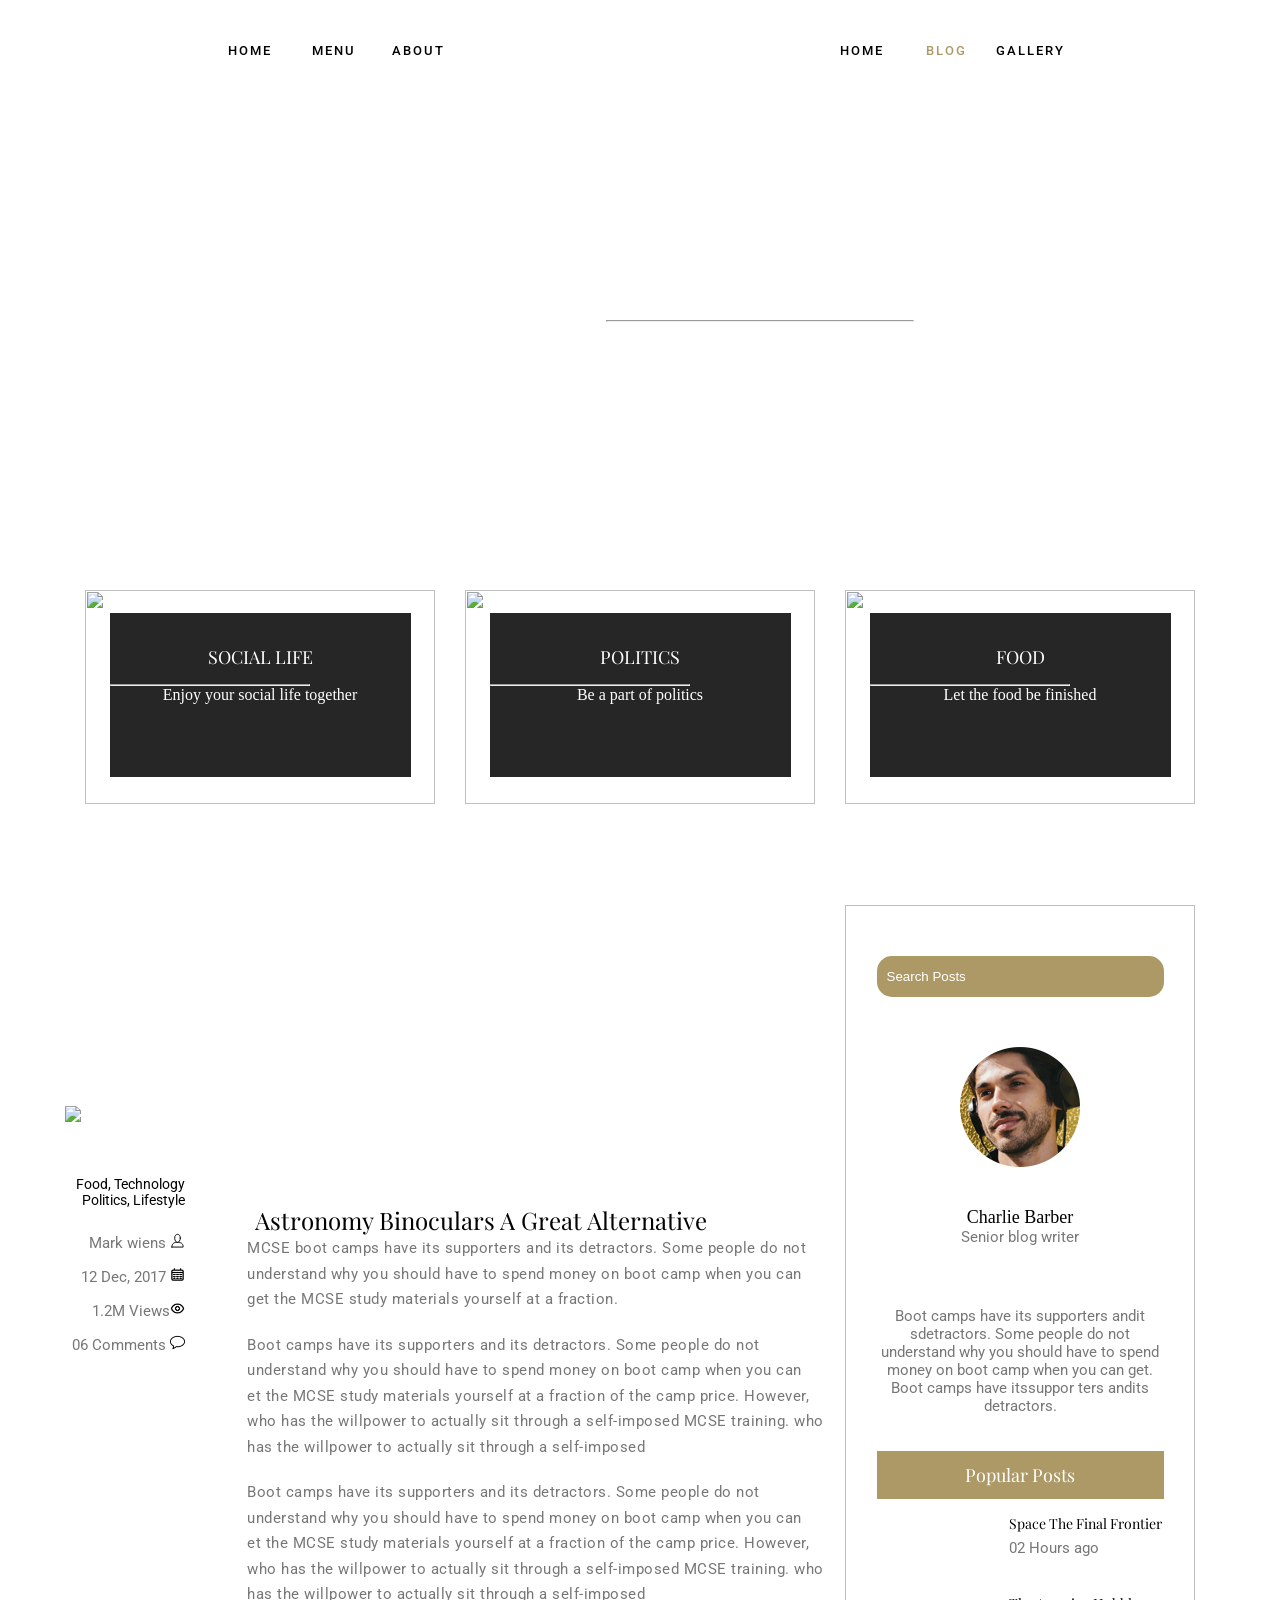
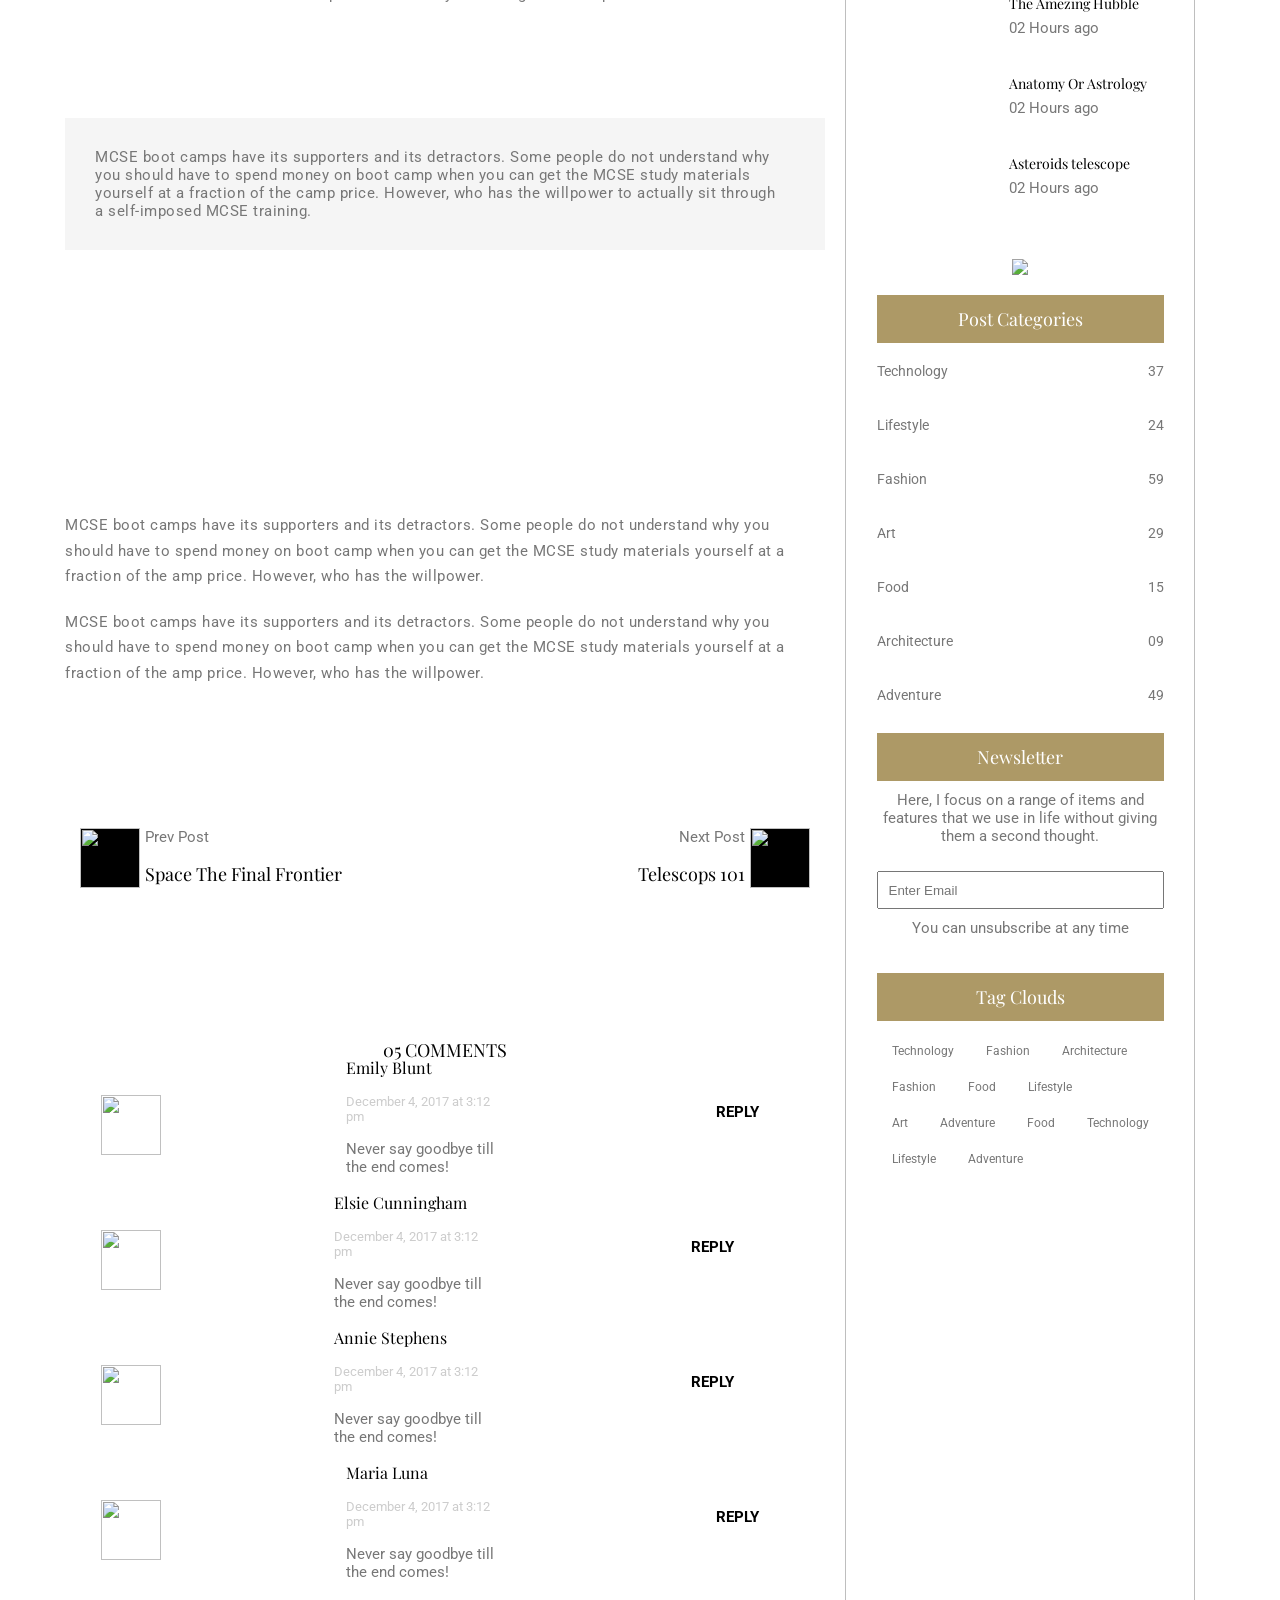
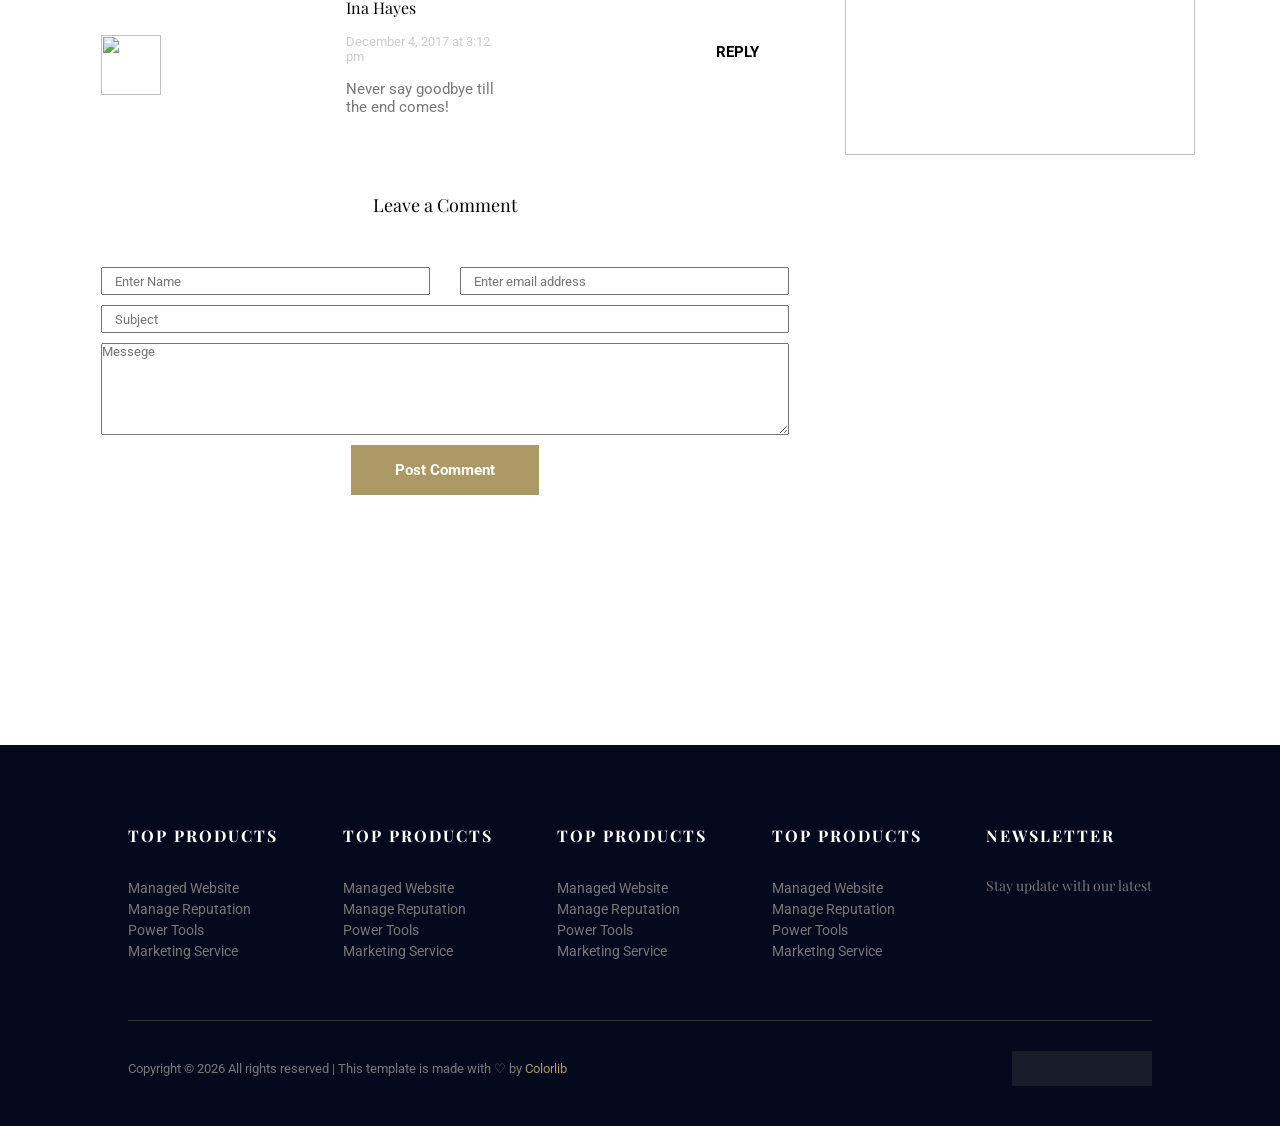
==== blog-detail.html @ 1feb75b2 "Add files via upload" ====
<!DOCTYPE html>
<html lang="en">

<head>
    <meta charset="UTF-8">
    <meta name="viewport" content="width=device-width, initial-scale=1.0">
    <title>Blog Detail</title>
    <link rel="stylesheet" href="css/blog-detail.css">
    <link rel="preconnect" href="https://fonts.googleapis.com">
    <link rel="preconnect" href="https://fonts.gstatic.com" crossorigin>
    <link href="https://fonts.googleapis.com/css2?family=Roboto:ital,wght@0,100..900;1,100..900&display=swap"
        rel="stylesheet">
    <link rel="preconnect" href="https://fonts.googleapis.com">
    <link rel="preconnect" href="https://fonts.gstatic.com" crossorigin>
    <link
        href="https://fonts.googleapis.com/css2?family=Playfair+Display:ital,wght@0,400..900;1,400..900&family=Roboto:ital,wght@0,100..900;1,100..900&display=swap"
        rel="stylesheet">
</head>

<body>
    <header>
        <div class="div-header">
            <a href="index.html" class="link">home</a>
            <a href="menu.html" class="link">menu</a>
            <a href="about.html" class="link">about</a>
            <a href="index.html"><img src="https://preview.colorlib.com/theme/rooftop/img/logo.png" alt=""></a>
            <a href="index.html" class="link">home</a>
            <a id="a-hover" class="link">blog</a>
            <div id="div-hover">
                <a href="blog.html">blog</a><br>
                <a href="blog-detail.html">blog detail</a>
            </div>
            <a href="gallery.html" class="link">gallery</a>
        </div>
    </header>
    <section id="banner">
        <div class="text-container">
			<span id="text1">About Us</span><br><hr><span id="text2"><a href="index.html">home </a><img src="img/arrow-right-solid-full.svg" alt=""><a href="menu.html"> blog</a><img src="img/arrow-right-solid-full.svg" alt=""><a href="menu.html"> blog detail</a></span>
		</div>
    </section>
    <section id="section1">
        <div class="div1"><img src="https://preview.colorlib.com/theme/rooftop/img/blog/cat-widget1.jpg" alt=""
                class="imagens-section2">
            <div class="div-background">
                <div id="content-detalhes">
                    <h4>SOCIAL LIFE</h4>
                    <hr class="hr-esp">
                    <p>Enjoy your social life together</p>
                </div>
            </div>
        </div>
        <div class="div1"><img src="https://preview.colorlib.com/theme/rooftop/img/blog/cat-widget2.jpg" alt=""
                class="imagens-section2">
            <div class="div-background">
                <div id="content-detalhes">
                    <h4>POLITICS</h4>
                    <hr class="hr-esp">
                    <p>Be a part of politics</p>
                </div>
            </div>
        </div>
        <div class="div1"><img src="https://preview.colorlib.com/theme/rooftop/img/blog/cat-widget3.jpg" alt=""
                class="imagens-section2">
            <div class="div-background">
                <div id="content-detalhes">
                    <h4>FOOD</h4>
                    <hr class="hr-esp">
                    <p>Let the food be finished</p>
                </div>
            </div>
        </div>
    </section>


    <section id="section-principal">
        <div id="div-post">
            <div id="div-cavalo">
                 <img src="https://preview.colorlib.com/theme/rooftop/img/blog/feature-img1.jpg" id="img-cavalo">
                    <ul id="ul-section-principal">
                    <li id="ul1"><a id="Btn" href="blogDetail.html">Food, Technology</a></li>
                    <li id="ul1" class="L1"><a id="Btn" href="blogDetail.html">Politics, Lifestyle</a></li>
                    <li id="ul2" class="L2"><a id="Btn2" href="blogDetail.html">Mark wiens </a><img src="img/user.svg" class="svgs"></li>
                    <li id="ul2" class="L3"><a id="Btn2" href="blogDetail.html">12 Dec, 2017 </a><img src="img/calendar-days.webp" class="svgs"></li>
                    <li id="ul2" class="L4"><a id="Btn2" href="blogDetail.html">1.2M Views</a><img src="img/eye.webp" class="svgs"></li>
                    <li id="ul2" class="L5"><a id="Btn2" href="blogDetail.html">06 Comments <img src="img/bubble.webp" class="svgs"></a></li>
                    <li><div id="redes-img-trem">
                <a href="#"><img src="https://cdn-icons-png.flaticon.com/512/59/59439.png" alt="" class="rdsl"></a>
                <a href="#"><img
                        src="https://iconape.com/wp-content/files/od/367794/svg/logo-twitter-logo-icon-png-svg.png"
                        alt="" class="rdsl"></a>
                <a href="#"><img
                        src="https://encrypted-tbn0.gstatic.com/images?q=tbn:ANd9GcRkbJPg9EbyaDKCuuVrRvbw50mMt09s6d_a_A&s"
                        alt="" class="rdsl"></a>
                <a href="#"><img
                        src="https://encrypted-tbn0.gstatic.com/images?q=tbn:ANd9GcQ0gHQYJoPxxzRUWV8Xv_LNqs3pRjEWKLYFbQ&s"
                        alt="" class="rdsl"></a>
            </div></li>
                    </ul>
                    
                <h3>Astronomy Binoculars A Great Alternative</h3>
                <p id="text1-p">MCSE boot camps have its supporters and its detractors. Some people do not <br>
                understand why you should have to spend money on boot camp when you can <br>
                get the MCSE study materials yourself at a fraction.</p>
                <p id="text2-p">Boot camps have its supporters and its detractors. Some people do not <br>
                    understand why you should have to spend money on boot camp when you can <br>
                    et the MCSE study materials yourself at a fraction of the camp price. However, <br>
                    who has the willpower to actually sit through a self-imposed MCSE training. who <br>
                    has the willpower to actually sit through a self-imposed
                </p>
                <p id="text3-p">Boot camps have its supporters and its detractors. Some people do not <br>
                    understand why you should have to spend money on boot camp when you can <br>
                    et the MCSE study materials yourself at a fraction of the camp price. However, <br>
                    who has the willpower to actually sit through a self-imposed MCSE training. who <br>
                    has the willpower to actually sit through a self-imposed
                </p>
                <div id="fundo-branco">
                    <div id="text4">
                        <p id="text4-p">MCSE boot camps have its supporters and its detractors. Some people do not understand why <br>
                            you should have to spend money on boot camp when you can get the MCSE study materials <br>
                            yourself at a fraction of the camp price. However, who has the willpower to actually sit through <br>
                            a self-imposed MCSE training. </p>
                    </div>
                </div>
            </div>
            <div id="div-post2">
                <img id="img01" src="https://preview.colorlib.com/theme/rooftop/img/blog/post-img1.jpg" alt="">
                <img id="img02" src="https://preview.colorlib.com/theme/rooftop/img/blog/post-img2.jpg" alt="">
                <p id="text-post2">
                    MCSE boot camps have its supporters and its detractors. Some people do not understand why you <br> should
                    have to spend money on boot camp when you can get the MCSE study materials yourself at a <br> fraction of the
                    amp price. However, who has the willpower.
                </p>
                <p id="text-post3">
                    MCSE boot camps have its supporters and its detractors. Some people do not understand why you <br> should
                    have to spend money on boot camp when you can get the MCSE study materials yourself at a <br> fraction of the
                    amp price. However, who has the willpower.
                </p>
            </div>
            <div id="div-coments">
                <div id="div-personal-posts">
                    <div id="prev-post">
                        <div class="background-img"><img src="https://preview.colorlib.com/theme/rooftop/img/blog/prev.jpg" class="img-pre-next-post"></div>
                        <div id="txt-prev-post">
                            <h1 id="h1-prev-post">Prev Post</h1>
                            <a href="blog-detail.html" id="p-prev-post">Space The Final Frontier</a>
                        </div>
                    </div>
                    <div id="next-post">
                        <div id="txt-next-post">
                            <h1 id="h1-next-post">Next Post</h1>
                            <a href="blog-detail.html" id="p-next-post">Telescops 101</a>
                        </div>
                        <div class="background-img"><img src="https://preview.colorlib.com/theme/rooftop/img/blog/next.jpg" class="img-pre-next-post"></div>
                    </div>
                </div>
                <div id="div-comentarios">
                    
                    <div class="container">
                        <h1 id="anun-coments">05 COMMENTS</h1>
                        <div class="pri-l">
                            <img src="https://preview.colorlib.com/theme/rooftop/img/blog/c1.jpg" class="lil-img">
                            <div class="lil-txt">
                                <a class="a-coment" href="blog-detail.html">Emily Blunt</a>
                                <p class="p-coment">December 4, 2017 at 3:12 pm</p>
                                <h1 class="h1-coment">Never say goodbye till the end comes!</h1>
                            </div>
                            <a href="blog-detail.html" class="reply-coment">REPLY</a>
                        </div>
                        <div class="pri-2">
                            <img src="https://preview.colorlib.com/theme/rooftop/img/blog/c2.jpg" class="lil-img">
                            <div class="lil-txt">
                                <a class="a-coment" href="blog-detail.html">Elsie Cunningham</a>
                                <p class="p-coment">December 4, 2017 at 3:12 pm</p>
                                <h1 class="h1-coment">Never say goodbye till the end comes!</h1>
                            </div>
                            <a href="blog-detail.html" class="reply-coment">REPLY</a>
                        </div>
                        <div class="pri-2">
                            <img src="https://preview.colorlib.com/theme/rooftop/img/blog/c3.jpg" class="lil-img">
                            <div class="lil-txt">
                                <a class="a-coment" href="blog-detail.html">Annie Stephens</a>
                                <p class="p-coment">December 4, 2017 at 3:12 pm</p>
                                <h1 class="h1-coment">Never say goodbye till the end comes!</h1>
                            </div>
                            <a href="blog-detail.html" class="reply-coment">REPLY</a>
                        </div>
                        <div class="pri-l">
                            <img src="https://preview.colorlib.com/theme/rooftop/img/blog/c4.jpg" class="lil-img">
                            <div class="lil-txt">
                                <a class="a-coment" href="blog-detail.html">Maria Luna</a>
                                <p class="p-coment">December 4, 2017 at 3:12 pm</p>
                                <h1 class="h1-coment">Never say goodbye till the end comes!</h1>
                            </div>
                            <a href="blog-detail.html" class="reply-coment">REPLY</a>
                        </div>
                        <div class="pri-l">
                            <img src="https://preview.colorlib.com/theme/rooftop/img/blog/c5.jpg" class="lil-img">
                            <div class="lil-txt">
                                <a class="a-coment" href="blog-detail.html">Ina Hayes</a>
                                <p class="p-coment">December 4, 2017 at 3:12 pm</p>
                                <h1 class="h1-coment">Never say goodbye till the end comes!</h1>
                            </div>
                            <a href="blog-detail.html" class="reply-coment">REPLY</a>
                        </div>
                    </div>
                </div>
            </div>
            <section class="input-section">
                    <h2 id="h2">Leave a Comment</h2>
                    <div class="input-div">
                        <input id="txt-inp" type="text" placeholder="Enter Name" required>
                        <input id="email-inp" type="email" placeholder="Enter email address" required>
                    </div>
                    <input id="txt-inp2" type="text" placeholder="Subject" required>
                    <textarea placeholder="Messege" rows="6" id="anota"></textarea>
                    <button type="submit" id="button-inp" class="button-input">Post Comment</button>
            </section>  
        </div>
        <div id="div-perfil">
            <input type="search" id="input-search" placeholder="Search Posts">
            <img src="img/user-info.png" id="img-user" alt="">
            <h1 id="h1-Charlie">Charlie Barber</h1>
            <p>Senior blog writer</p>
            <div id="redes-img-trem">
                <a href="#"><img src="https://cdn-icons-png.flaticon.com/512/59/59439.png" alt="" class="rdsl"></a>
                <a href="#"><img
                        src="https://iconape.com/wp-content/files/od/367794/svg/logo-twitter-logo-icon-png-svg.png"
                        alt="" class="rdsl"></a>
                <a href="#"><img
                        src="https://encrypted-tbn0.gstatic.com/images?q=tbn:ANd9GcRkbJPg9EbyaDKCuuVrRvbw50mMt09s6d_a_A&s"
                        alt="" class="rdsl"></a>
                <a href="#"><img
                        src="https://encrypted-tbn0.gstatic.com/images?q=tbn:ANd9GcQ0gHQYJoPxxzRUWV8Xv_LNqs3pRjEWKLYFbQ&s"
                        alt="" class="rdsl"></a>
            </div>
            <p>Boot camps have its supporters andit sdetractors. Some people do not understand why you should have to
                spend money on boot camp when you can get. Boot camps have itssuppor ters andits detractors.</p>
            <h1 id="pop-posts" class="h1-esp">Popular Posts</h1>
            <div id="div-mini-content">
                <div class="mini-content">
                    <img src="https://preview.colorlib.com/theme/rooftop/img/blog/pp1.jpg" alt="">
                    <div class="lil-txt">
                        <a href="blog-detail.html" class="h1-mini">Space The Final Frontier</a>
                        <p class="p-mini">02 Hours ago</p>
                    </div>
                </div>
                <div class="mini-content">
                    <img src="https://preview.colorlib.com/theme/rooftop/img/blog/pp2.jpg" alt="">
                    <div class="lil-txt">
                        <a href="blog-detail.html" class="h1-mini">The Amezing Hubble</a>
                        <p class="p-mini">02 Hours ago</p>
                    </div>
                </div>
                <div class="mini-content">
                    <img src="https://preview.colorlib.com/theme/rooftop/img/blog/pp3.jpg" alt="">
                    <div class="lil-txt">
                        <a href="blog-detail.html" class="h1-mini">Anatomy Or Astrology</a>
                        <p class="p-mini">02 Hours ago</p>
                    </div>
                </div>
                <div class="mini-content">
                    <img src="https://preview.colorlib.com/theme/rooftop/img/blog/pp4.jpg" alt="">
                    <div class="lil-txt">
                        <a href="blog-detail.html" class="h1-mini">Asteroids telescope</a>
                        <p class="p-mini">02 Hours ago</p>
                    </div>
                </div>
            </div>
            <img src="https://preview.colorlib.com/theme/rooftop/img/blog/ads-banner.jpg" id="propaganda">
            <h1 id="post-cat" class="h1-esp">Post Categories</h1>
            <div id="cat-div">
                <a href="#" class="txt-n">Technology <span class="span-n">37</span></a><br>
                <a href="#" class="txt-n">Lifestyle <span class="span-n">24</span></a><br>
                <a href="#" class="txt-n">Fashion <span class="span-n">59</span></a><br>
                <a href="#" class="txt-n">Art <span class="span-n">29</span></a><br>
                <a href="#" class="txt-n">Food <span class="span-n">15</span></a><br>
                <a href="#" class="txt-n">Architecture <span class="span-n">09</span></a><br>
                <a href="#" class="txt-n">Adventure <span class="span-n">49</span></a>
            </div>
            <h1 id="h1-new" class="h1-esp">Newsletter</h1>
            <p>Here, I focus on a range of items and features that we use in life without giving them a second thought.
            </p>
            <input type="email" placeholder="Enter Email" id="inp-email">
            <p>You can unsubscribe at any time</p>
            <h1 id="h1-tag" class="h1-esp">Tag Clouds</h1>
            <div id="botoesz">
                <a href="#" class="a-botaozinho">Technology</a>
                <a href="#" class="a-botaozinho">Fashion</a>
                <a href="#" class="a-botaozinho">Architecture <br></a><br>
                <a href="#" class="a-botaozinho">Fashion</a>
                <a href="#" class="a-botaozinho">Food</a>
                <a href="#" class="a-botaozinho">Lifestyle <br></a><br>
                <a href="#" class="a-botaozinho">Art</a>
                <a href="#" class="a-botaozinho">Adventure</a>
                <a href="#" class="a-botaozinho">Food</a>
                <a href="#" class="a-botaozinho">Technology <br></a><br>
                <a href="#" class="a-botaozinho">Lifestyle</a>
                <a href="#" class="a-botaozinho">Adventure</a>
            </div>
        </div>
    </section>
      

    <footer id="rodape">
        <div id="rodape-sla">
            <div class="rodape-column">
                <h1>TOP PRODUCTS</h1>
                <a href="#">Managed Website</a> <br>
                <a href="#">Manage Reputation</a><br>
                <a href="#">Power Tools</a><br>
                <a href="#">Marketing Service</a><br>
            </div>

            <div class="rodape-column">
                <h1>TOP PRODUCTS</h1>
                <a href="#">Managed Website</a> <br>
                <a href="#">Manage Reputation</a><br>
                <a href="#">Power Tools</a><br>
                <a href="#">Marketing Service</a><br>
            </div>

            <div class="rodape-column">
                <h1>TOP PRODUCTS</h1>
                <a href="#">Managed Website</a> <br>
                <a href="#">Manage Reputation</a><br>
                <a href="#">Power Tools</a><br>
                <a href="#">Marketing Service</a><br>
            </div>

            <div class="rodape-column">
                <h1>TOP PRODUCTS</h1>
                <a href="#">Managed Website</a> <br>
                <a href="#">Manage Reputation</a><br>
                <a href="#">Power Tools</a><br>
                <a href="#">Marketing Service</a><br>
            </div>

            <div class="newsletter">
                <h1>NEWSLETTER</h1>
                <p>Stay update with our latest</p>
            </div>
        </div>

        <div id="copy">
            <p>Copyright © 2026 All rights reserved | This template is made with ♡ by <span
                    class="highlight">Colorlib</span></p>
            <div id="redes-img">
                <a href="#"><img src="https://cdn-icons-png.flaticon.com/512/59/59439.png" alt="" class="rdsl"></a>
                <a href="#"><img
                        src="https://iconape.com/wp-content/files/od/367794/svg/logo-twitter-logo-icon-png-svg.png"
                        alt="" class="rdsl"></a>
                <a href="#"><img
                        src="https://encrypted-tbn0.gstatic.com/images?q=tbn:ANd9GcRkbJPg9EbyaDKCuuVrRvbw50mMt09s6d_a_A&s"
                        alt="" class="rdsl"></a>
                <a href="#"><img
                        src="https://encrypted-tbn0.gstatic.com/images?q=tbn:ANd9GcQ0gHQYJoPxxzRUWV8Xv_LNqs3pRjEWKLYFbQ&s"
                        alt="" class="rdsl"></a>
            </div>
        </div>
    </footer>


</body>

</html>
---- css/blog-detail.css ----
*{
    padding: 0;
    margin: 0;
    box-sizing: border-box;
    font-weight: normal;
}
#atual{
    color: rgb(173, 153, 102);
}
header{
    font-family: "Roboto", sans-serif;
    background-color: white;
    position: -webkit-sticky;
    position: sticky;
    top: 0;
    z-index: 1000;
    box-sizing: border-box;
    color: black;
    display: flex;
    height: 100px;
    text-transform: uppercase;
    justify-content: center;
}
header img{
    width: 67px;
    margin: 0 180px;
}
.div-header{
    justify-self: center;
    width: 1110px;
    text-align: center;
    justify-content: center ;
    align-items: center;
    display: flex;
    align-self: center;
}
.link{
    font-weight:500;
    letter-spacing: 2px;
    font-family: "Roboto", sans-serif;
    z-index: 1;
    position: relative;
    text-align: center;
    text-decoration: none;
    color: black;
    font-size: 13px;
    width: 84px;
}
.link:hover{
    color: rgb(173, 153, 102);
}

#banner{
    font-family: "Playfair Display", serif;
    background-size: cover;
    position: relative;
    margin: 0 auto;
    display: flex;
    width: 1520px;
    height: 400px;
    background-image: url(https://preview.colorlib.com/theme/rooftop/img/banner-bg.png);
    background-position: center;
    box-sizing: border-box;
    text-align: center;
    align-items: center;
    justify-content: center;
    text-transform: uppercase;
    color: white;
}
#text1{
    font-size: 48px;
    letter-spacing: 10px;
}
#text2 a{
    font-size: 18px;
    font-family: "Roboto", sans-serif;
    color: white;
    text-decoration: none;
}
#text2 img{
    width: 18px;
}


#div-hover{
    display: none;
}

#a-hover{
    color: rgb(173, 153, 102);
}

#a-hover:hover + #div-hover{
    z-index: 0;
    text-align: left;
    flex-direction: column;
    bottom: 510px;
    left: 61%;
    position: absolute;
    background-color: #ffffff;
    display: flex;
    transform: translateY(479%);
    padding: 10px;
}
#div-hover:hover{
    display: flex;
    z-index: 0;
    text-align: left;
    flex-direction: column;
    bottom: 510px;
    left: 61%;
    position: absolute;
    background-color: #ffffff;
    display: flex;
    transform: translateY(479%);
    padding: 10px;
}
#div-hover a{
    display: flex;
    font-size: 13px;
    color: black;
    text-decoration: none;
    font-family: "Roboto", sans-serif;
    margin-left: 5px;
}
.imagens-section2{
    width: 350px;
    height: 214px;
}
#section1{
    display: flex;
     justify-content: center;
     align-items: center;
     padding-top: 90px;
}
.div1{
    padding-right: 15px;
    padding-left: 15px;
    height: 300px;
}
.div-background{
    background: rgba(0, 0, 0, 0.85);
    margin: 7%;
    width: 301px;
    height: 164px;
    transform: translateY(-220px)
}

.div-background:hover{
    background-color: rgb(173, 153, 102, 0.85);
}

h4{
    color: #ffffff;
    margin-bottom: 15px;
    font-size: 18px;
    font-weight: normal;
    font-family: 'Playfair Display', serif;
    text-transform: uppercase
    
}
p {
    color: #ffffff;
    margin: 0px;
}
.hr-esp{
    width: 200px;
    justify-self: center;
}
#content-detalhes{
    top: 20%;
    left: 0;
    right: 0;
    margin-left: auto;
    margin-right: auto;
    color: #fff;
    bottom: 0px;
    position: absolute;                
    text-align: center;
}


ul{
    list-style-type: none
}

#lista{
    padding-left: 15px;
    padding-right: 15px;
    margin-bottom: 16px;
    width: 117px;
    height: 25px;
}
.ulsection2{
    width: 190px;
    padding-right: 15px;
    height: 456px;
}
.linka{
    line-height: 23.8px;
    text-align: right;
    justify-self: right;
    font-size: 14px;
    width: 160px;
    height: 51px;
    color: black;
    text-decoration: none;
}
.linka:hover{
    color: rgb(173, 153, 102);
}
#div-complement{
    height: 2450px;
    width: 190px;
}
.caixa-complement{
    width: 190px;
    height: 490px;
    justify-content: center;
    text-align: right;
}
.box-comp{
    display: flex;
    margin-bottom: 30px;
}
.prim-a{
    margin-top: 25px;
    justify-self: center;
    text-align: right;
    padding-left: 41px;
    font-size: 14px;
    font-family: "Roboto", sans-serif;
    text-decoration: none;
    color: #000;
    line-height: 23.8px;
}
.mini-txt{
    width: 160px;
    height: 166px;
}
.mini-txt a{
    justify-self: right;
    display: flex;
    height: 25.5px;
    font-size: 15px;
    font-family: "Roboto", sans-serif;
    text-decoration: none;
    color: #777777;
}
.img-blog{
    width: 13.5px;
    height: 15px;
    vertical-align: top;
    margin-left: 8px;
}
#div-content{
    display: flex;
    justify-content: space-between;
}
.img-texto{
    width: 540px;
    height: 252px;
}
#div2section2{
    padding-left: 15px;
    padding-right: 15px;
}
#txt-titulo{
    margin-top: 20px;
    margin-bottom: 20px;
    font-size: 24px;
    font-family: 'Playfair Display', serif;
    font-weight: normal;
}
.txt-coment{
    color: #777777;
    font-size: 15px;
    font-family: "Roboto", sans-serif;
    margin-bottom: 20px;
}
#section-principal{
    display: flex;              
    justify-content: center;      
    margin-bottom: 100px;
}
.botao-view{
    color: rgb(0, 0, 0);
    display: flex;
    padding: 0px 30px;
    width: 152px;
    height: 38px;
    justify-content: center;
    text-align: center;
    font-family: "Roboto", sans-serif;
    font-size: 15px;
    background-color: rgb(255, 255, 255);
    text-decoration: none;
    border: 1px solid #ad9966;
    line-height: 35px;
    font-weight: normal;
    margin-bottom: 50px;
}
.botao-view:hover{
    background-color: rgb(173, 153, 102);
    color: #fff;
}
#button{
    border-bottom-right-radius: 20px;
    border-top-right-radius: 20px;
    width: 58px;
    padding: 6px;
    background: #ad9966;
    color: #fff;
    font-size: 17px;
    border: none;
    height: 41px;
}
#div-post{
    margin-top: 125px;
    flex-direction: column;
    justify-content: center;
    align-items: center;
    display: flex;
    width: 760px;
    height: 2830px;
    background-color: rgb(255, 255, 255);
}
#div-perfil{
    margin: 15px 20px 20px 20px;
    width: 350px;
    height: 2450px;
    background-color: rgb(255, 255, 255);
    border: #7777777a 1px solid;
    display: flex;
    position: relative;
    flex-direction: column;
    align-items: center;
}
#div-perfil p{
    font-size: 15px;
    font-family: 'Roboto', sans-serif;
    color: rgb(119, 119, 119);
    width: 287px;
    text-align: center;
    justify-self: center;
    margin-bottom: 16px;
}
#h1-Charlie{
    font-size: 18px;
    margin-top: 40px;
}
.h1-esp{
    width: 287px;
    padding: 12px 0;
    color: white;
    background-color: rgb(173, 153, 102);
    text-align: center;
    justify-self: center;
    font-size: 18px;
    font-family: 'Playfair Display', serif;
    margin-bottom: 10px;
    margin-top: 20px;
}
#cat-div{
    width: 287px;
}
.txt-n{
    width: 287px;
    display: flex;
    padding: 10px 0;
    font-size: 14px;
    font-family: 'Roboto', sans-serif;
    text-decoration: none;
    color:#777777;
    justify-content: space-between;
}
.span-n{
    display: flex;
    justify-self: right;
    display: flex;
    font-size: 14px;
    font-family: 'Roboto', sans-serif;
    text-decoration: none;
    color:#777777;
}
#botoesz{
    margin-top: 10px;
    text-align: left;
}
.a-botaozinho{
    margin-bottom: 10px;
    font-size: 12px;
    font-family: 'Roboto', sans-serif;
    padding: 4px 14px;
    text-decoration: none;
    color:#777777;
    background-color: white;
}
.a-botaozinho:hover{
    color: white;
    background-color: rgb(173, 153, 102);
}
#inp-email{
    height: 38px;
    width: 287px;
    padding: 10px;
    color: #777777;
    margin: 10px 0;
}
#inp-email:focus{
    outline: none;

}
#input-search{
    margin-top: 50px;
    margin-bottom: 50px;
    display: flex;
    width: 287px;
    height: 41px;
    border-radius: 15px;
    justify-self: center;
    background-color: rgb(173, 153, 102);
    color: white;
    padding: 10px;
    border: none;
}
#input-search::placeholder{
    color: white;
}
#input-search:focus{
    outline: none;
}
#input-search::-webkit-search-cancel-button{
    display: none;
}
.h1-mini{
    text-align: left;
    font-size: 14px;
    font-family: 'Playfair Display', serif;
    height: 25px;
    color: black;
    text-decoration: none;
}
.p-mini{
    text-align: left;
    margin-bottom: 0 !important;
    padding: 0;
    height: 25px;
    width: 90px !important;
}
.lil-txt{
    justify-content: center;
    height: 60px;
    display: flex;
    width: 155px;
    flex-direction: column;
}
.mini-content{
    margin-bottom: 20px;
    text-align: left;
    display: flex;
    justify-content: space-between;
    width: 287px;
    height: 60px;
}
#propaganda{
    margin-top: 30px;
}
#img-user{
    position: relative;
    width: 120px;
    height: 120px;
}
#redes-img-trem {
    display: flex;
    margin-bottom: 10px;
}
#redes-img-trem a {
    background-color: white;
    width: 35px;
    height: 35px;
    display: flex;
    justify-content: center;
    align-items: center;
}
#redes-img-trem a img {
    width: 16px; 
    height: auto;
    filter: brightness(1);
    background-color: white;
}
#redes-img-trem a:hover {
    background-color: rgb(173, 153, 102);
}
#redes-img-trem a:hover img {
    filter: brightness(1); 
}


#rodape{
    background-color: #04091e; 
    color: #ffffff;
    padding: 80px 10% 40px 10%;
    font-family: 'Playfair Display', serif;
}
#rodape-sla {
    display: flex;
    justify-content: space-between;
    flex-wrap: wrap;
    gap: 30px;
    margin-bottom: 60px;
}
.rodape-column {
    flex: 1;
    min-width: 180px;
}
.rodape-column h1 {
    font-size: 16px;
    margin-bottom: 30px;
    font-weight: bold;
    letter-spacing: 2px;
    text-transform: uppercase;
}
.rodape-column a {
    color: rgb(119, 119, 119);
    text-decoration: none;
    font-size: 14px;
    font-family: 'Roboto', sans-serif;
    margin-bottom: 12px;
    list-style: none;
    padding: 0;

}
.rodape-column a:hover {
    color: rgb(173, 153, 102);
}
.newsletter h1 {
    font-size: 16px;
    margin-bottom: 30px;
    font-weight: bold;
    letter-spacing: 2px;
    text-transform: uppercase;
}
.newsletter p {
    color: rgb(119, 119, 119);
    font-size: 14px;
    margin-bottom: 20px;
}
#copy {
    border-top: 1px solid #333;
    padding-top: 30px;
    display: flex;
    justify-content: space-between;
    align-items: center;
    flex-wrap: wrap;
}
#copy p {
    color: rgb(119, 119, 119);
    font-size: 13px;
    font-family: 'Roboto', sans-serif;
}
.highlight {
    color: rgb(173, 153, 102);
}
#redes-img {
    display: flex;
}
#redes-img a {
    background-color: #191d2b;
    width: 35px;
    height: 35px;
    display: flex;
    justify-content: center;
    align-items: center;
}
#redes-img a img {
    width: 16px; 
    height: auto;
    filter: brightness(1) invert(1); 
}
#redes-img a:hover {
    background-color: rgb(173, 153, 102);
}
#redes-img a:hover img {
    filter: brightness(1); 
}
#div-hover{
    display: none;
    z-index: 0;
    text-align: left;
    flex-direction: column;
    position: absolute;
    background-color: #ffffff;
    padding: 10px;
    top: -370%;
    transform: translateX(-20%);
    height: 90px;
}
#a-hover:hover + #div-hover, 
#div-hover:hover {
    display: flex;
    left: 1290px;
}
#div-hover a{
    font-size: 13px;
    color: black;
    text-decoration: none;
    font-family: "Roboto", sans-serif;
    padding: 5px 0;
}
#div-hover a:hover{
    color: rgb(173, 153, 102);
}

#numeros{
    width: 100%;
    margin: 110px auto 120px auto;
}

#numeros li{
    width: 40px;
}

#ulnumeros{
display: flex;
position: absolute;
  top: 50%;
  left: 50%;
  transform: translate(-115%, 8730%);
}

#numeros a{
    color: #777777;
    font-size: 15px;
    font-weight: 400;
    display: block;
    letter-spacing: 0;
    transition: 0.4s ease;
    padding: 8px 12px;
}

#numeros a:hover{
    color: white;
    background-color: #ad9966;
}

#colorido{
    color: #fff !important;
    background-color: #ad9966;
    text-decoration: none;
}

.li-icone a{
    padding: 8px 9.5px ;
}

#numeros svg{
    width: 20px;
    vertical-align: middle;
}

#numeros path{
    transition: all 0.4s ease;
}

#numeros a:hover path{
    fill: white;
}
.aa{
    color: #777777;
    text-decoration: none;
}

#div-cavalo{
    margin-top: 200px;
    width: 100%;
    height: 982px;
    margin-top: 12%;
    background-color: white;
}
#img-cavalo{
    margin-bottom: 50px;
}

#ul-section-principal{
    list-style: none;
    width: 120px;
    text-align: right;

}

.L1{
    margin-bottom: 25px;
}
.L2{
    margin-bottom: 15px;
}
.L3{
    margin-bottom: 15px;
}
.L4{
    margin-bottom: 15px;
}
#ul2{
    color: #777777;
}
#ul1{
    font-size: 14px;
    font-family: "Roboto",sans-serif;
}
#ul2{
    font-size: 15px;
    font-family: "Roboto",sans-serif;
}
#ul1:hover{
    color: rgb(173, 153, 102, 0.85);
}
#ul2:hover{
    color: rgb(173, 153, 102);
}
h3{
    font-size: 24px;
    font-family: "Playfair Display", serif;
    margin-left: 25%;
    margin-top: -195px;
}
#text1-p{
    color: #777777;
    margin-left: 24%;
    font-size: 15px;
    font-family: "Roboto",sans-serif;
    line-height: 25.5px;
    margin-bottom: 20px;
    font-weight: 400;
    letter-spacing: 0.5px;

}
#text2-p{
    color: #777777;
    margin-left: 24%;
    font-size: 15px;
    font-family: "Roboto",sans-serif;
    line-height: 25.5px;
    margin-bottom: 20px;
    font-weight: 400;
    letter-spacing: 0.5px;
}
#text3-p{
    color: #777777;
    margin-left: 24%;
    font-size: 15px;
    font-family: "Roboto",sans-serif;
    line-height: 25.5px;
    margin-bottom: 110px;
    font-weight: 400;
    letter-spacing: 0.5px;
}
#Btn{
    text-decoration: none;
    color: #000;
}
#Btn:hover{
    color: rgb(173, 153, 102);
}
#Btn2{
    text-decoration: none;
    color: #777777;
}
#Btn2:hover{
    color: rgb(173, 153, 102);
}

#fundo-branco{
    background-color:whitesmoke;
    margin-top: 20px;
    padding-top: 30px;
    padding-right: 30px;
    padding-bottom: 30px;
    padding-left: 30px;

}
#text4-p{
    color: #777777;
    font-size: 15px;
    font-family: "Roboto",sans-serif;
    line-height: 25,5px;
    font-weight: 400;
    letter-spacing: 0.5px;
}

#div-coments{
    margin-top: 50px;
    display: flex;
    position: relative;
    background-color: rgb(255, 255, 255);
    width: 730px;
    height: 886px;
    flex-direction: column;
    justify-content: center;
    align-content: center;
}
#div-personal-posts{
    display: flex;
    width: 730px;
    height: 70px;
    background-color:rgb(255, 255, 255);
    margin-top: 30px;
    align-content: center;
}
#prev-post{
    width: 380px;
    height: 70px;
    display: flex;
}
#txt-prev-post{
    margin: 0 5px;
    display: flex;
    width: 200px;
    height: 70px;
    flex-direction: column;
}
#h1-prev-post{
    font-size: 15px;
    margin-bottom: 16px;
    font-family: "Roboto",sans-serif;
    color: #777777;
}
#p-prev-post{
    color: black;
    font-size: 18px;
    font-family: "Playfair Display", serif;
    text-decoration: none;
}
#next-post{
    width: 380px;
    height: 70px;
    display: flex;
    justify-content: right;
}
.img-pre-next-post{
    width: 60px;
    height: 60px;
    margin: 0px;
}
.background-img{
    width: 60px;
    height: 60px;
    display: flex;
    background-color: #000;
}
.img-pre-next-post:hover{
    opacity: 75%;
}
#txt-next-post{
    display: flex;
    width: 200px;
    height: 70px;
    flex-direction: column;
    margin-right: 5px;
}
#h1-next-post{
    text-align: right;
    font-size: 15px;
    margin-bottom: 16px;
    font-family: "Roboto",sans-serif;
    color: #777777;
}
#p-next-post{
    text-align: right;
    color: black;
    font-size: 18px;
    font-family: "Playfair Display", serif;
    text-decoration: none;
}
#div-comentarios{
    align-self: center;
    margin-top: 90px;
    padding: 50px 20px;
    position: relative;
    display: flex;
    width: 688px;
    height: 715px;
    background-color:rgb(255, 255, 255);
    justify-content: center;
}


.pri-l{
    display: flex;
    height: 105px;
    width: 688px;
    justify-content: space-between;
    margin-bottom: 30px;
}
.lil-img{
    width: 60px;
    height: 60px;
}
.lil-txt{
    display: flex;
}
.a-coment{
    font-size: 16px;
    font-family: "Playfair Display", serif;
    margin-bottom: 16px;
    text-decoration: none;
    color: #000;
}
.p-coment{
    font-size: 13px;
    margin-bottom: 16px;
    font-family: "Roboto",sans-serif;
    color: #cccccc;
}
.h1-coment{
    color: #777777;
    font-size: 15px;
    margin-bottom: 16px;
    font-family: "Roboto",sans-serif;
}
.reply-coment{
    height: 35px;
    display: flex;
    justify-content: center;
    text-align: center;
    padding: 8px 30px;
    font-size: 15px;
    font-weight: bolder;
    font-family: "Roboto",sans-serif;
    background-color: #FFFFFF;
    text-decoration: none;
    color: black;
}
.reply-coment:hover{
    background-color: #ad9966;
    color: #ffffff;
}

.container{
    flex-direction: column;
    justify-content: right;
}
.svgs{
    height: 15px;
    width: 15px;
}
.pri-2{
    justify-self: right;
    display: flex;
    height: 105px;
    width: 663px;
    justify-content: space-between;
    margin-bottom: 30px;
}
#anun-coments{
    width: 100%;
    font-family: "Playfair Display", serif;
    height: 27px;
    text-align: center;
    font-size: 18px;
    margin-bottom: 30px;
}

.input-section {
    margin-bottom: 150px;
    display: flex;
    margin-top: 100px;
    width: 100%;
    text-align: center;
    align-items: center;
    justify-content: center;
    flex-direction: column;
}
.input-section *{
    font-family: "Roboto",sans-serif;
    font-size: 13px;
}
.input-form{
    justify-content: space-between;
}
#h2{
    justify-self: center;
    font-size: 18px !important;
    font-family: "Playfair Display", serif !important;
    margin-bottom: 50px;
}
.input-div{
    display: flex;
    width: 688px;
    justify-content: space-between;
    margin-bottom: 10px;
}
#txt-inp{
    width: 329px;
    height: 12px;
    padding: 12px;
    display: flex;
    justify-self: left;
}
#txt-inp2{
    width: 688px;
    height: 12px;
    display: flex;
    padding: 12px;
    margin-bottom: 10px;
}
#email-inp{
    width: 329px;
    height: 12px;
    padding: 12px;
    display: flex;
    justify-self: right;
}
#anota{
    width: 688px;
    display: flex;
    margin-bottom: 10px;
}
#button-inp{
    font-size: 15px;
    font-weight: bold;
    width: 188px;
    height: 50px;
    background-color: rgb(173, 153, 102);
    color: #FFFFFF;
    border: none;
}
#button-inp:hover{
    background-color: #FFFFFF;
    color: #ad9966;
    border: 1px solid rgb(173, 153, 102);
}
#div-post2{
    margin-top: 150px;
    width: 760px;
    height: 665px;
    align-content: center;
}
#img01{
    width: 330px;
    height: 320.82;
    margin: 0 15px 0 30px;
}

#img02{
    width: 330px;
    height: 320.82;
    margin: 0 30px 0 15px;
}
#text-post2{
    margin-top: 25px;
    font-size: 15px;
    font-family: "Roboto",sans-serif;
    color: #777777;
    font-weight: 400;
    letter-spacing: 0.5px;
    line-height: 1.7;
}
#text-post3{
    margin-top: 20px;
    font-size: 15px;
    font-family: "Roboto",sans-serif;
    color: #777777;
    font-weight: 400;
    letter-spacing: 0.5px;
    line-height: 1.7;
}
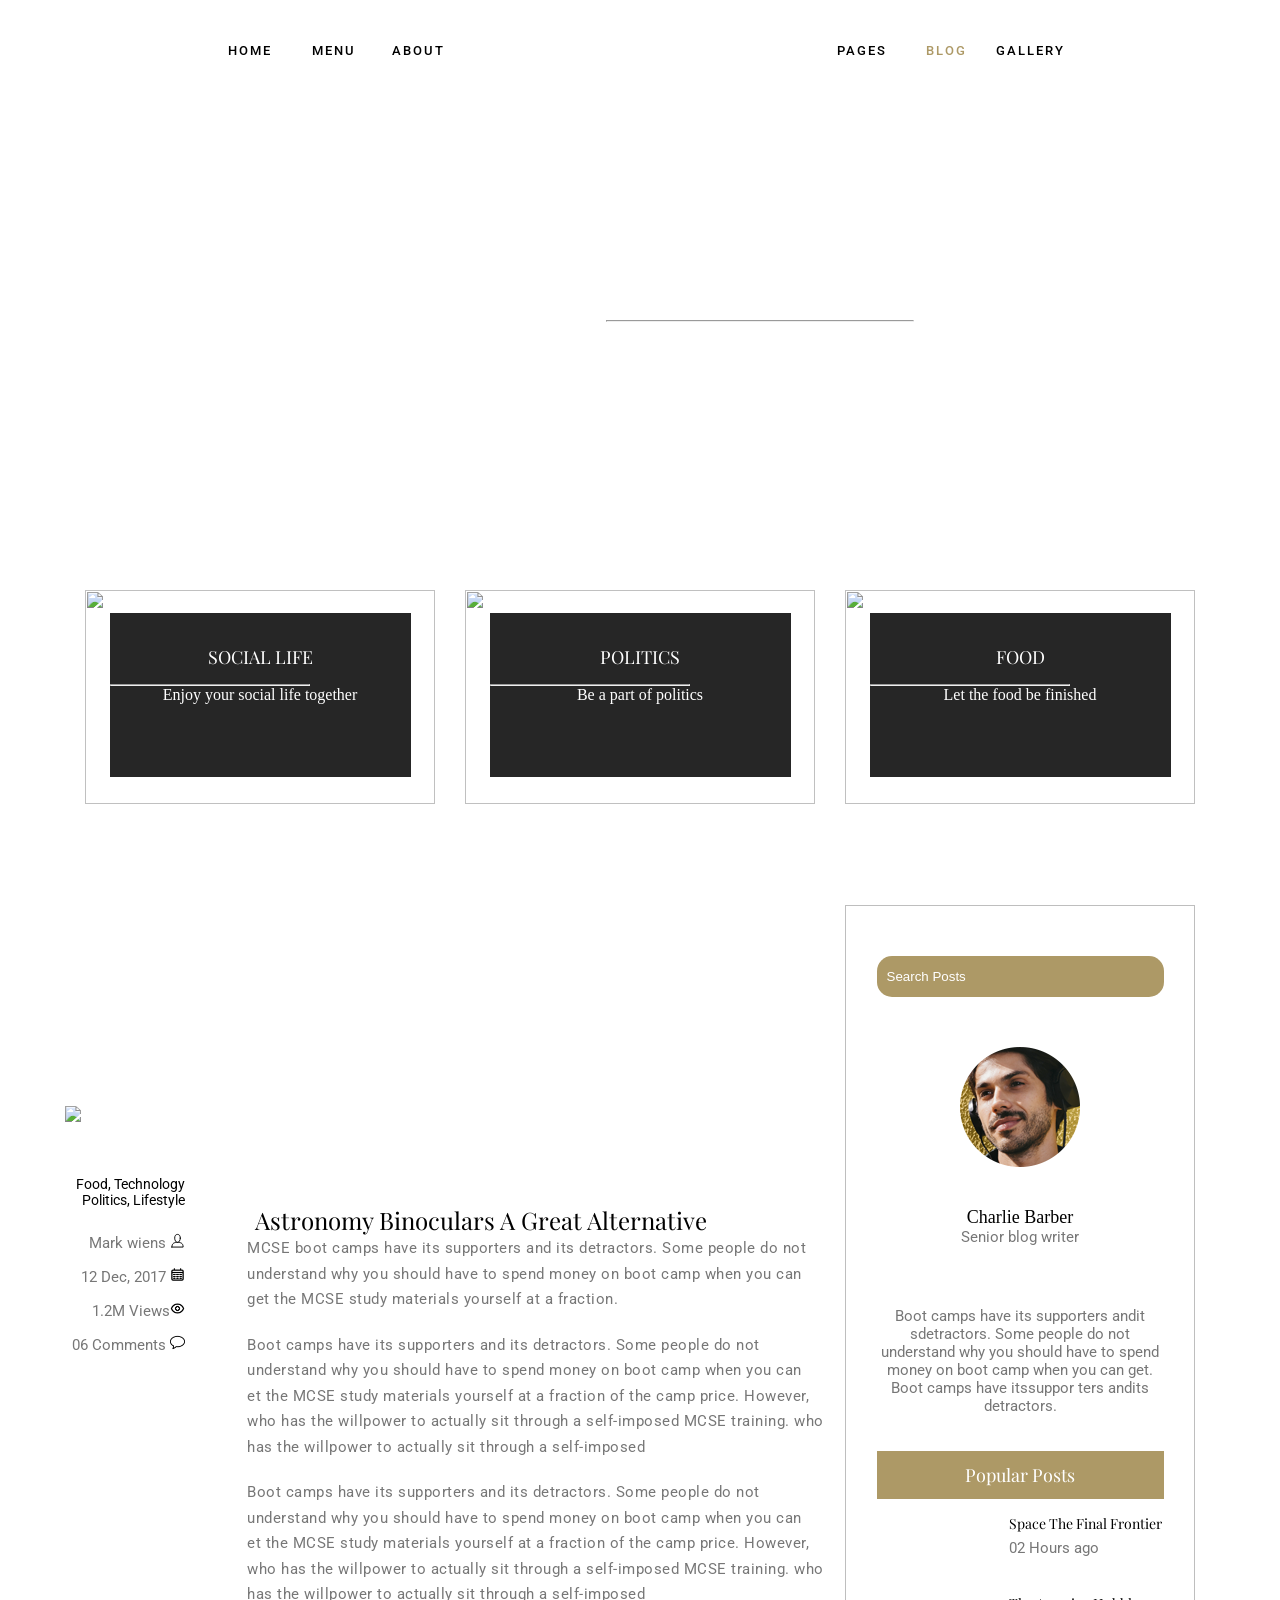
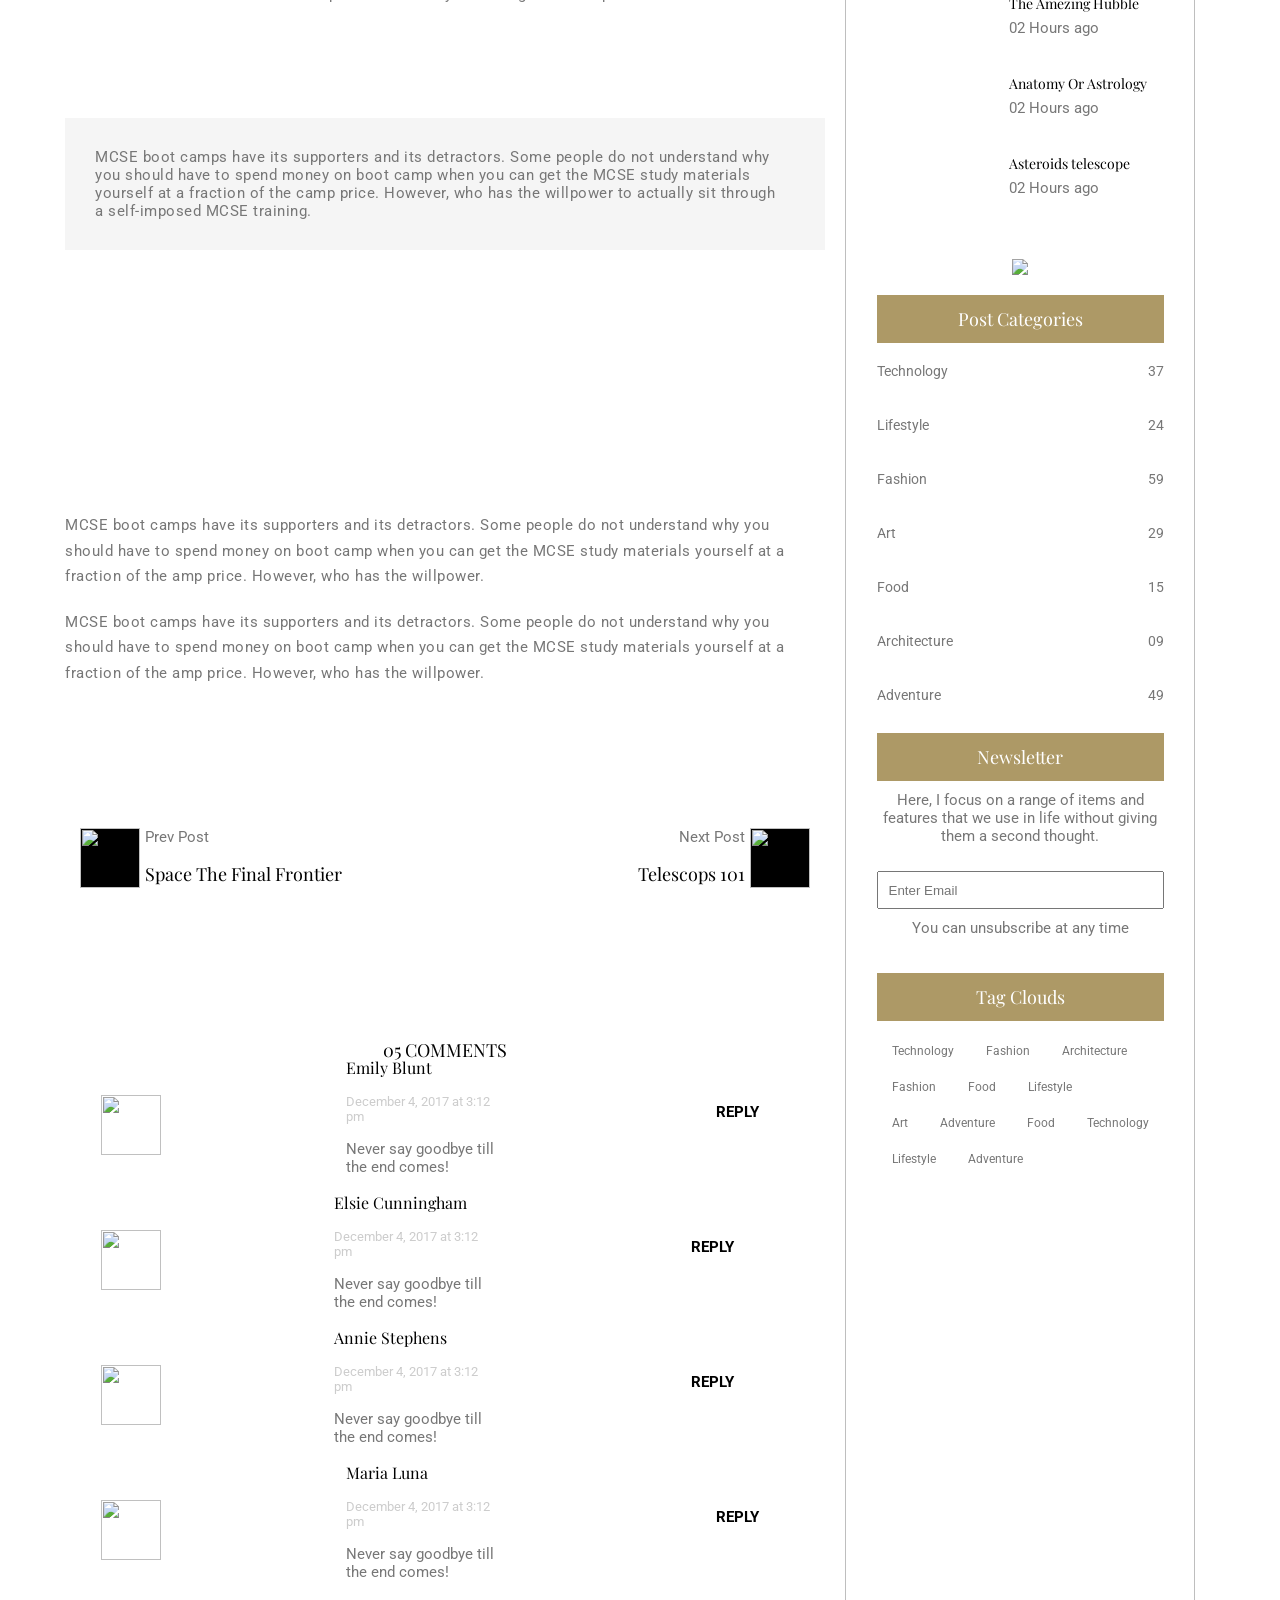
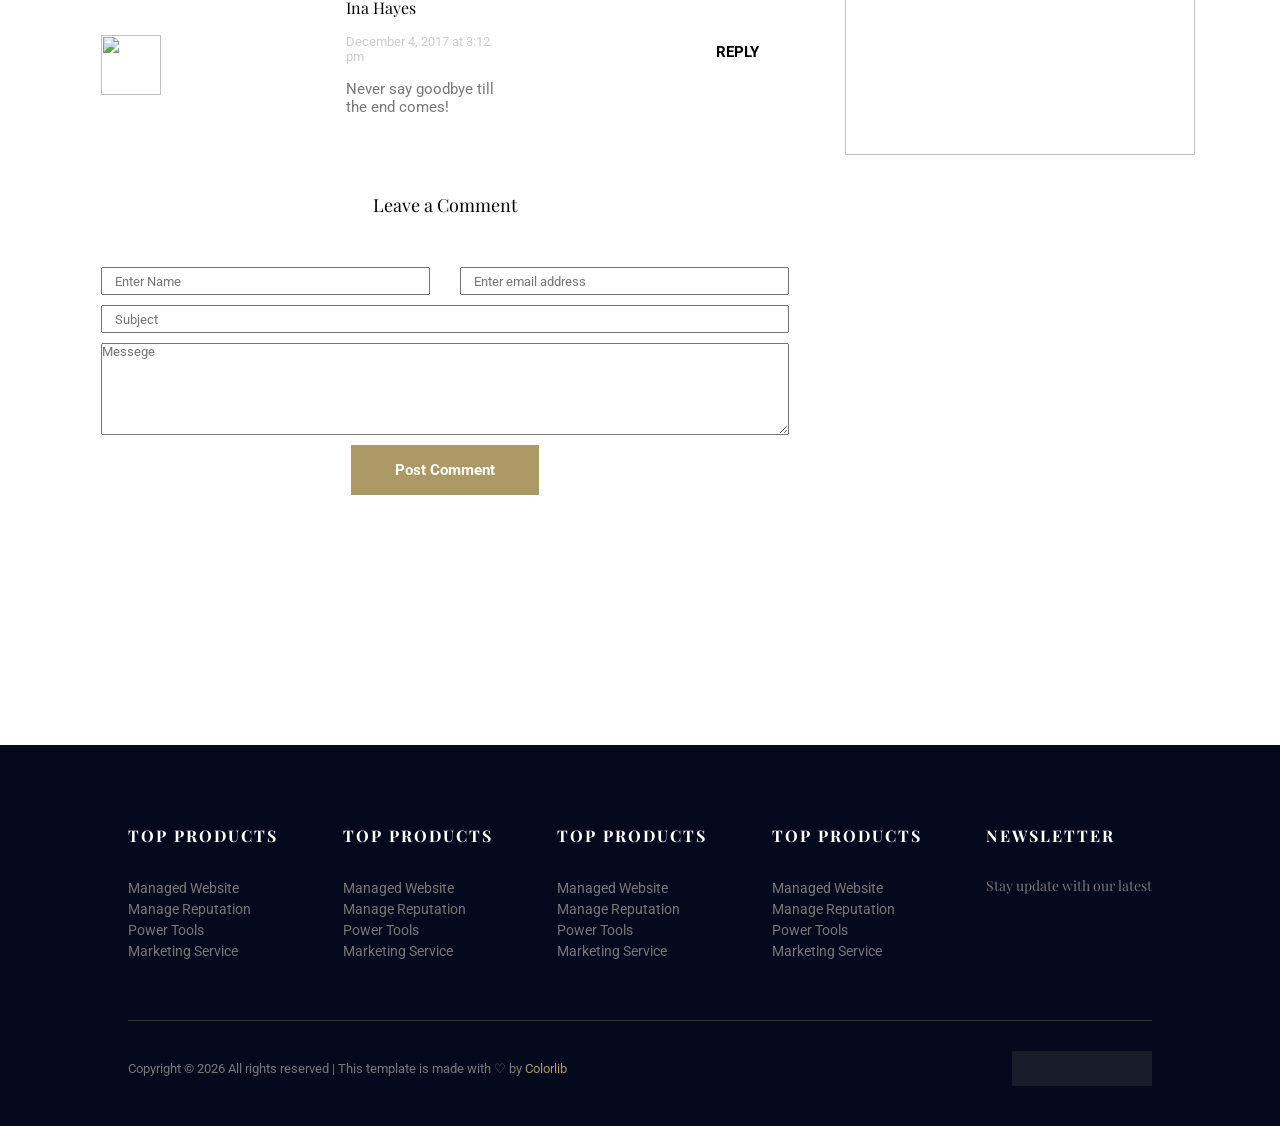
==== commit c6698ada: "Update blog-detail.html" ====
--- a/blog-detail.html
+++ b/blog-detail.html
@@ -24,7 +24,7 @@
             <a href="menu.html" class="link">menu</a>
             <a href="about.html" class="link">about</a>
             <a href="index.html"><img src="https://preview.colorlib.com/theme/rooftop/img/logo.png" alt=""></a>
-            <a href="index.html" class="link">home</a>
+            <a href="index.html" class="link">pages</a>
             <a id="a-hover" class="link">blog</a>
             <div id="div-hover">
                 <a href="blog.html">blog</a><br>
@@ -362,4 +362,4 @@
 
 </body>
 
-</html>+</html>
